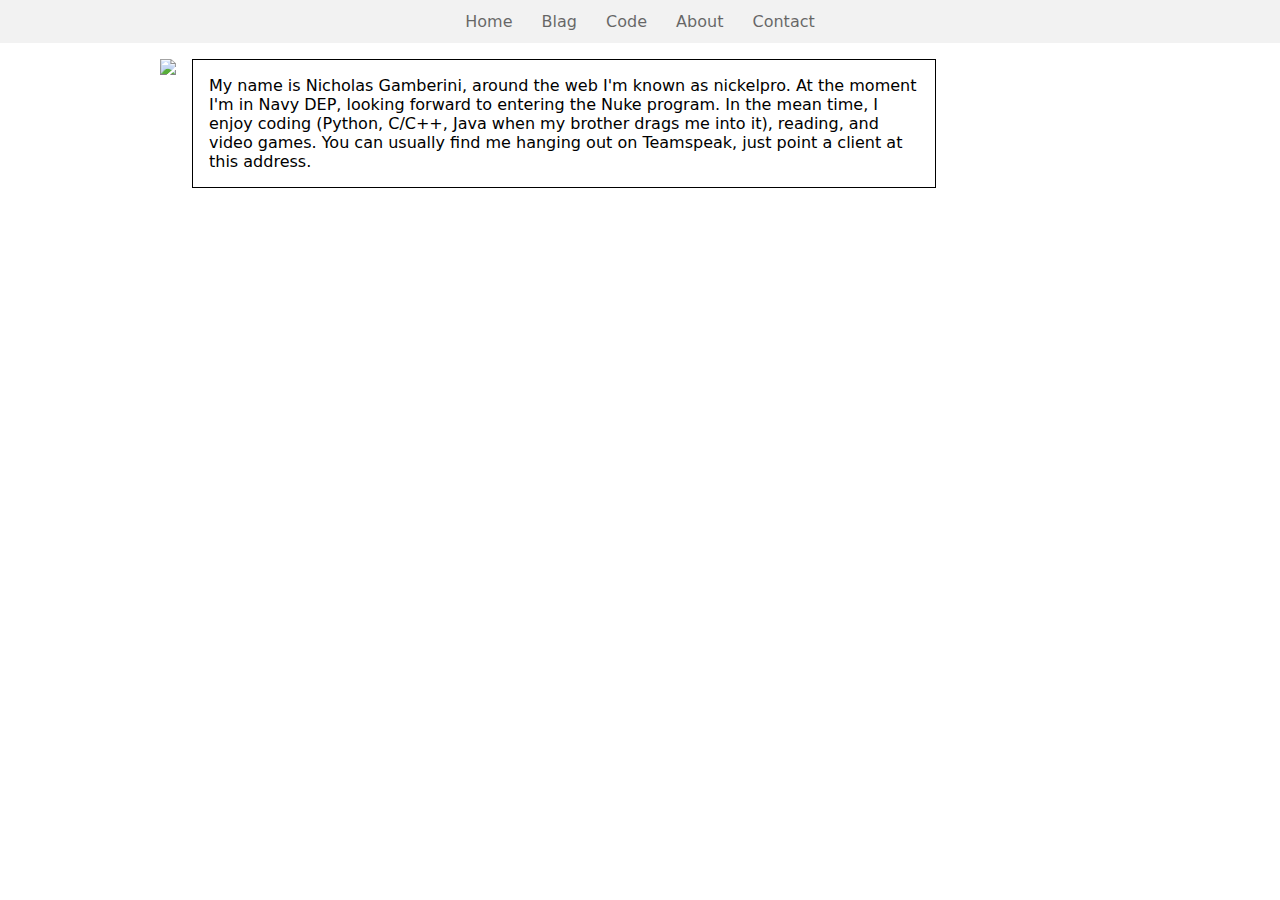
==== about.html @ 80b0e4a9 "about2" ====
<!doctype html>

<html ng-app>
	<head>
		<meta charset="utf-8">
		<title>NickG</title>
		<link href="css/main.css" rel="stylesheet">
		<script src="https://ajax.googleapis.com/ajax/libs/angularjs/1.0.7/angular.min.js"></script>
		<script src="js/libs/moment.min.js"></script>
		<script src="js/controllers.js"></script>
	</head>
	<body>
		<header id="nav-header">
			<nav>
				<ul>
					<li><a class="nav-button" href="index.html">Home</a></li>
					<li><a class="nav-button" href="http://blog.nickg.org">Blag</a></li>
					<li><a class="nav-button" href="https://github.com/nickelpro">Code</a></li>
					<li><a class="nav-button" href="http://www.nickg.org/about">About</a></li>
					<li><a class="nav-button" href="mailto:nickelpro@gmail.com">Contact</a></li>
				</ul>
			</nav>
		</header>
		<div id="container">
			<section id="about">
				<img src="http://www.gravatar.com/avatar/b33a546c937f65ce7ef0f29ca0f6a84d.png?size=200" />
				<p>My name is Nicholas Gamberini, around the web I'm known as nickelpro. At the moment I'm in Navy DEP, looking forward to entering the Nuke program. In the mean time, I enjoy coding (Python, C/C++, Java when my brother drags me into it), reading, and video games. You can usually find me hanging out on Teamspeak, just point a client at this address.</p>
			</section>
		</div>
	</body>
</html>
---- css/main.css ----
html {
	min-height: 100%;
}
body {
	font-family: 'DejaVu Sans', Arial, 'Liberation Sans', Freesans, sans-serif;
	margin: 0 auto;
}
#nav-header {
	cursor:default;
	text-align: center;
	min-width: 400px;
	background-color: #eaeaea;
	opacity: 0.6;
	padding: 0.75em;
}
.nav-button {
	color: #000;
	text-decoration: none;
}
.nav-button:hover {
	cursor: pointer;
	text-decoration: underline;
}
nav>ul {
	padding: 0;
	margin: 0;
}
nav>ul>li {
	display: inline;
	padding: 0.75em;
}
#container {
	width: 960px;
	margin-left: auto;
	margin-right: auto;
}
#main {
	cursor:default;
	margin-top: 1em;
	width: 600px;
	float: left;
}
#main>ul {
	list-style-position: outside;
	padding: 0;
	margin: 0;
}
.article-entry {
	font-family: Arial,​ sans-serif;
	border-top: 0.1em solid black;
	display: block;
	padding: 0.5em;

}
.article-entry a {
	color: #000;
	text-decoration: none;
}
.article-entry a:hover {
	cursor: pointer;
	text-decoration: underline;
}
.article-time {
	float: right;
}
#recently-played {
	cursor:default;
	width: 320px;
	margin-top: 1em;
	margin-left: 40px;
	float: left;
}
#recently-played>ul {
	list-style-position: outside;
	padding: 0;
	margin: 0;
}
.lfm-track {
	font-family: Arial,​ sans-serif;
	font-size: 0.75em;
	border-top: 0.1em solid black;
	display: block;
	padding: 0.5em;

}
.lfm-track:last-child {
	border-bottom: 0.07em solid black;
}
.lfm-track a {
	color: #000;
	text-decoration: none;
}
.lfm-track a:hover {
	cursor: pointer;
	text-decoration: underline;
}
.lfm-title {
	padding-right: 1em;
}
.lfm-time {
	float: right;
}
#about {
	margin-top: 1em;
}
#about>img {
	float: left;
	margin-right: 16px;
}
#about>p {
	float: left;
	width: 710px;
	padding: 16px;
	border: 1px solid black;
	margin-top: 0;
} 
@media all and (max-width: 955px) { 
/*955px to account for browser scroll or border*/
	#container {
		width: 90%;
		min-width: 400px
	}
	#main {
		width: 100%;
	}
	#recently-played {
		display: none;
	}
}
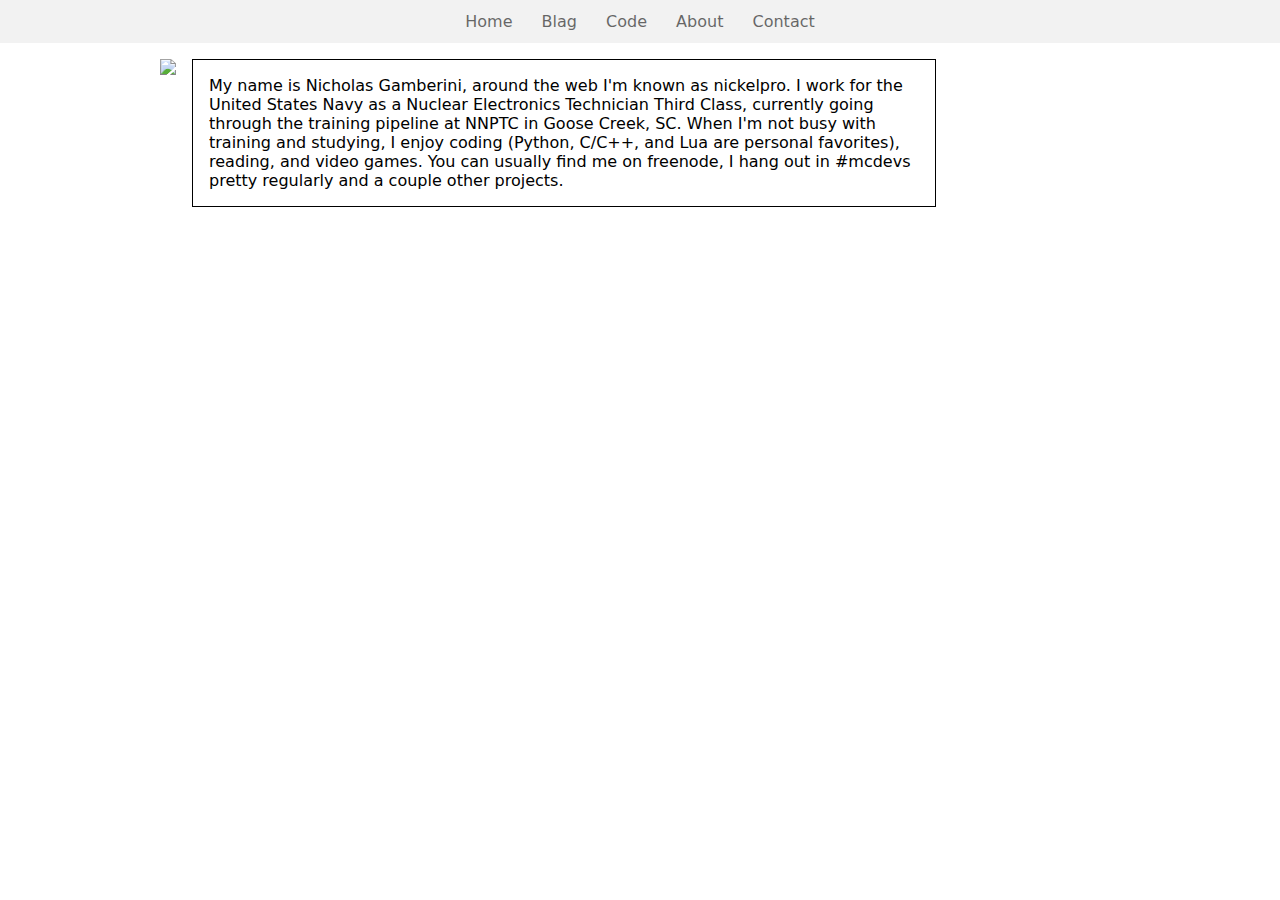
==== commit e65a6e80: "Update about" ====
--- a/about.html
+++ b/about.html
@@ -4,6 +4,7 @@
 	<head>
 		<meta charset="utf-8">
 		<title>NickG</title>
+		<link rel="icon" type="image/png" href="favicon.png" />
 		<link href="css/main.css" rel="stylesheet">
 		<script src="https://ajax.googleapis.com/ajax/libs/angularjs/1.0.7/angular.min.js"></script>
 		<script src="js/libs/moment.min.js"></script>
@@ -13,19 +14,27 @@
 		<header id="nav-header">
 			<nav>
 				<ul>
-					<li><a class="nav-button" href="index.html">Home</a></li>
-					<li><a class="nav-button" href="http://blog.nickg.org">Blag</a></li>
-					<li><a class="nav-button" href="https://github.com/nickelpro">Code</a></li>
-					<li><a class="nav-button" href="http://www.nickg.org/about">About</a></li>
-					<li><a class="nav-button" href="mailto:nickelpro@gmail.com">Contact</a></li>
+					<li><a class="link-button" href="/">Home</a></li>
+					<li><a class="link-button" href="http://blog.nickg.org">Blag</a></li>
+					<li><a class="link-button" href="https://github.com/nickelpro">Code</a></li>
+					<li><a class="link-button" href="about.html">About</a></li>
+					<li><a class="link-button" href="mailto:nick@gamberini.email">Contact</a></li>
 				</ul>
 			</nav>
 		</header>
 		<div id="container">
 			<section id="about">
 				<img src="http://www.gravatar.com/avatar/b33a546c937f65ce7ef0f29ca0f6a84d.png?size=200" />
-				<p>My name is Nicholas Gamberini, around the web I'm known as nickelpro. At the moment I'm in Navy DEP, looking forward to entering the Nuke program. In the mean time, I enjoy coding (Python, C/C++, Java when my brother drags me into it), reading, and video games. You can usually find me hanging out on Teamspeak, just point a client at this address.</p>
+				<p>
+					My name is Nicholas Gamberini, around the web I'm known as nickelpro.
+					I work for the United States Navy as a Nuclear Electronics Technician
+					Third Class, currently going through the training pipeline at NNPTC in
+					Goose Creek, SC. When I'm not busy with training and studying, I enjoy
+					coding (Python, C/C++, and Lua are personal favorites), reading, and
+					video games. You can usually find me on freenode, I hang out in
+					#mcdevs pretty regularly and a couple other projects.
+				</p>
 			</section>
 		</div>
 	</body>
-</html>+</html>
--- a/css/main.css
+++ b/css/main.css
@@ -13,11 +13,11 @@
 	opacity: 0.6;
 	padding: 0.75em;
 }
-.nav-button {
+.link-button {
 	color: #000;
 	text-decoration: none;
 }
-.nav-button:hover {
+.link-button:hover {
 	cursor: pointer;
 	text-decoration: underline;
 }
@@ -52,14 +52,6 @@
 	padding: 0.5em;
 
 }
-.article-entry a {
-	color: #000;
-	text-decoration: none;
-}
-.article-entry a:hover {
-	cursor: pointer;
-	text-decoration: underline;
-}
 .article-time {
 	float: right;
 }
@@ -78,27 +70,44 @@
 .lfm-track {
 	font-family: Arial,​ sans-serif;
 	font-size: 0.75em;
-	border-top: 0.1em solid black;
+	border-top: 1px solid black;
 	display: block;
 	padding: 0.5em;
 
 }
 .lfm-track:last-child {
-	border-bottom: 0.07em solid black;
-}
-.lfm-track a {
-	color: #000;
-	text-decoration: none;
-}
-.lfm-track a:hover {
-	cursor: pointer;
-	text-decoration: underline;
+	border-bottom: 1px solid black;
 }
 .lfm-title {
 	padding-right: 1em;
 }
 .lfm-time {
 	float: right;
+}
+#github-repos {
+	cursor:default;
+	margin-top: 2em;
+	float: left;
+	width: 100%;
+}
+#github-repos>ul {
+	width: 100%;
+	text-align: center;
+	padding: 0;
+	margin-top: 1em, auto;
+}
+.github-repo {
+	font-size: 0.9em;
+	display: inline-block;
+	border-left: 1px solid black;
+	width: 19%;
+}
+.github-repo:last-child {
+	border-right: 1px solid black;
+}
+.repo-info {
+	margin: 0;
+	margin-top: 0.1em;
 }
 #about {
 	margin-top: 1em;
